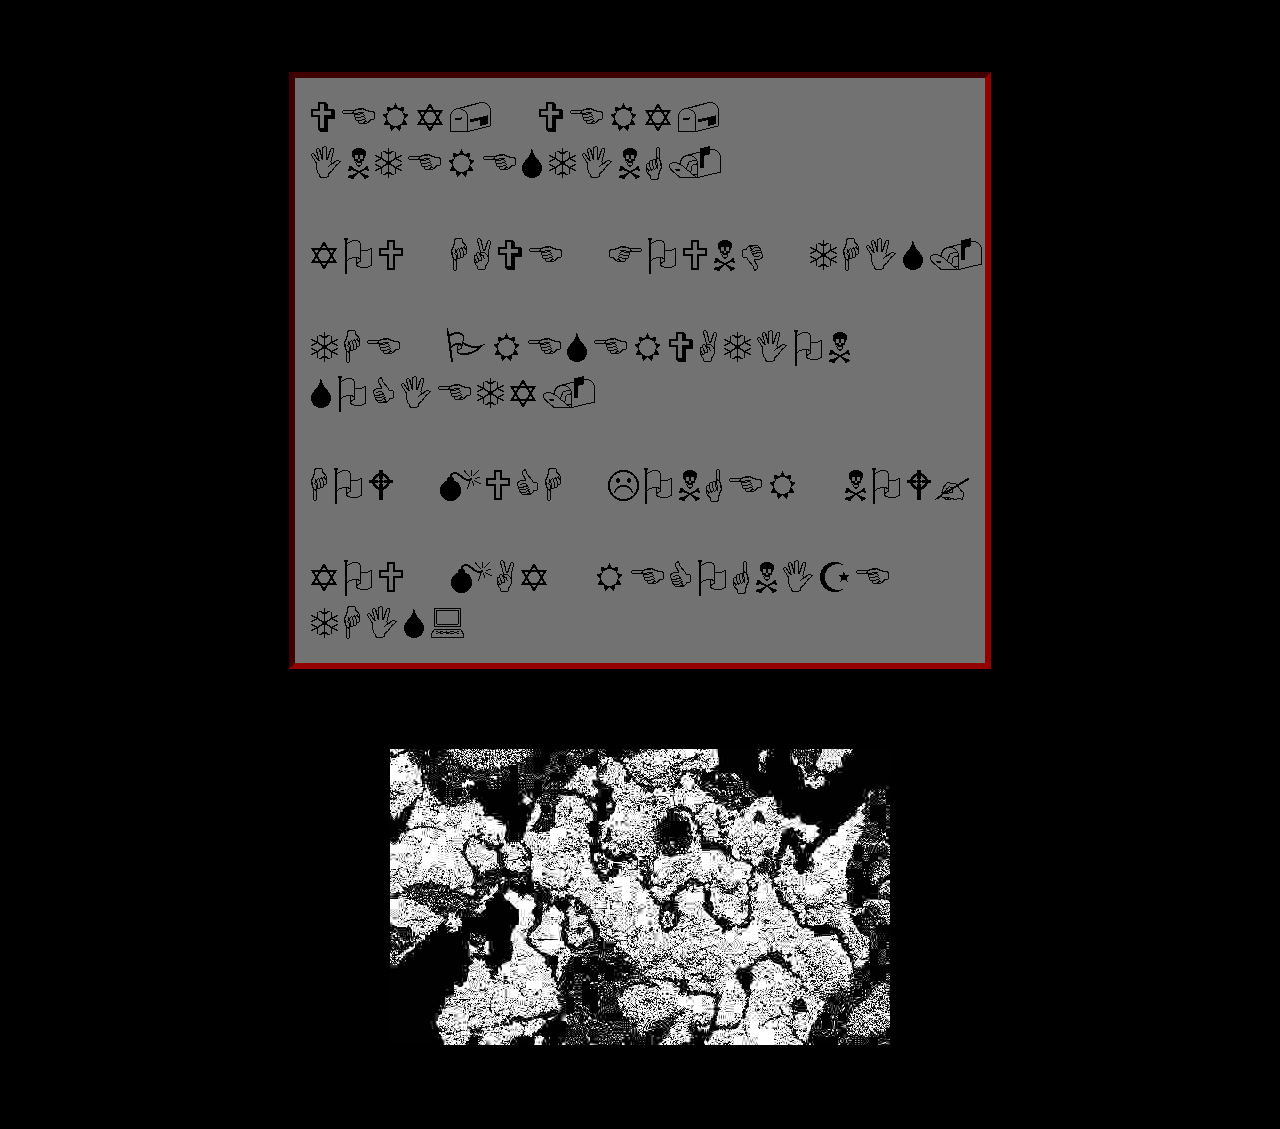
==== index.html @ 9e85b8ac "Update index.html" ====
<!DOCTYPE html>
<html>
    <head>
        <link rel="icon" href="favicon.png">
        <link href="style.css" rel="stylesheet">
        <title>❄︎☟︎☜︎ ✋︎☠︎👌︎☜︎❄︎🕈︎☜︎☜︎☠︎</title>
    </head>
    <body>
        <div class="spacebg"></div>
        <div class="spacebg2"></div>
        <div class="spacebg3"></div>
        <center>
        <br><br><br><br>
        <div class="socials">
            <img src="Untitled.png" class="wd">
        </div>
        <img src="Untitled.jpg" alt="💣︎✌︎🏱︎" class="map">
    </center>
    </body>
</html>
---- style.css ----
body {
                background-color: #000000;
                color: #FFFFFF;
                pointer-events: none;
                font-family: 'gil';
                margin: 0 auto;
                padding: 0px;
            }
            .socials {
                opacity: 100%;
                background-color: rgb(255, 255, 255);
                height: 585px;
                width: 690px;
                border: 6px inset rgb(146, 0, 0);
                color:black;
                margin-bottom: 80px;
            }
            p {
                font-size: 30px;
            }
            @font-face {
                font-family: 'gil';
                src: url(font/GIL.ttf);
            }
            .spacebg {
                animation: backgroundScroll 15s linear infinite;
                opacity: 50%;
	            width: 100%;
	            height: 100%;
	            background-repeat: repeat;
	            position:fixed;
	            top:0px;
	            left:0px;
	            background-image: url("images/depth3.png");
	            will-change: transform, filter;
	            z-index: index -4;
	            mix-blend-mode: screen;
            }
            .spacebg2 {
                animation: backgroundScroll2 25s linear infinite;
                opacity: 70%;
	            width: 100%;
	            height: 100%;
	            background-repeat: repeat;
	            position:fixed;
	            top:0px;
	            left:0px;
	            background-image: url("images/depth2.png");
	            will-change: transform, filter;
	            z-index: index -1;
	            mix-blend-mode: screen;
            }
            .spacebg3 {
                animation: backgroundScroll3 25s linear infinite;
                opacity: 100%;
                width: 100%;
	            height: 100%;
	            background-repeat: repeat;
	            position:fixed;
	            top:0px;
	            left:0px;
	            background-image: url("images/depth1.png");
	            will-change: transform, filter;
	            z-index: index -2;
	            mix-blend-mode: screen;
            }
            
            @keyframes backgroundScroll {
                0% {background-position:0px 0px; filter: opacity(50%);}
                50% {background-position:-80px -800px; filter: opacity(50%);}
                100% {background-position: -160px -1600px; filter: opacity(50%);}
            }
            @keyframes backgroundScroll2 {
                0% {background-position:0px 0px; filter: opacity(50%);}
                50% {background-position:-1280px 128px; filter: opacity(50%);}
                100% {background-position: -2560px 256px; filter: opacity(50%);}
            }
            @keyframes backgroundScroll3 {
                0% {background-position:0px 0px; filter: opacity(50%);}
                50% {background-position:1280px 600px; filter: opacity(50%);}
                100% {background-position: 2560px 1200px; filter: opacity(50%);}
            }
            .map {
                margin-bottom: 80px;
            }
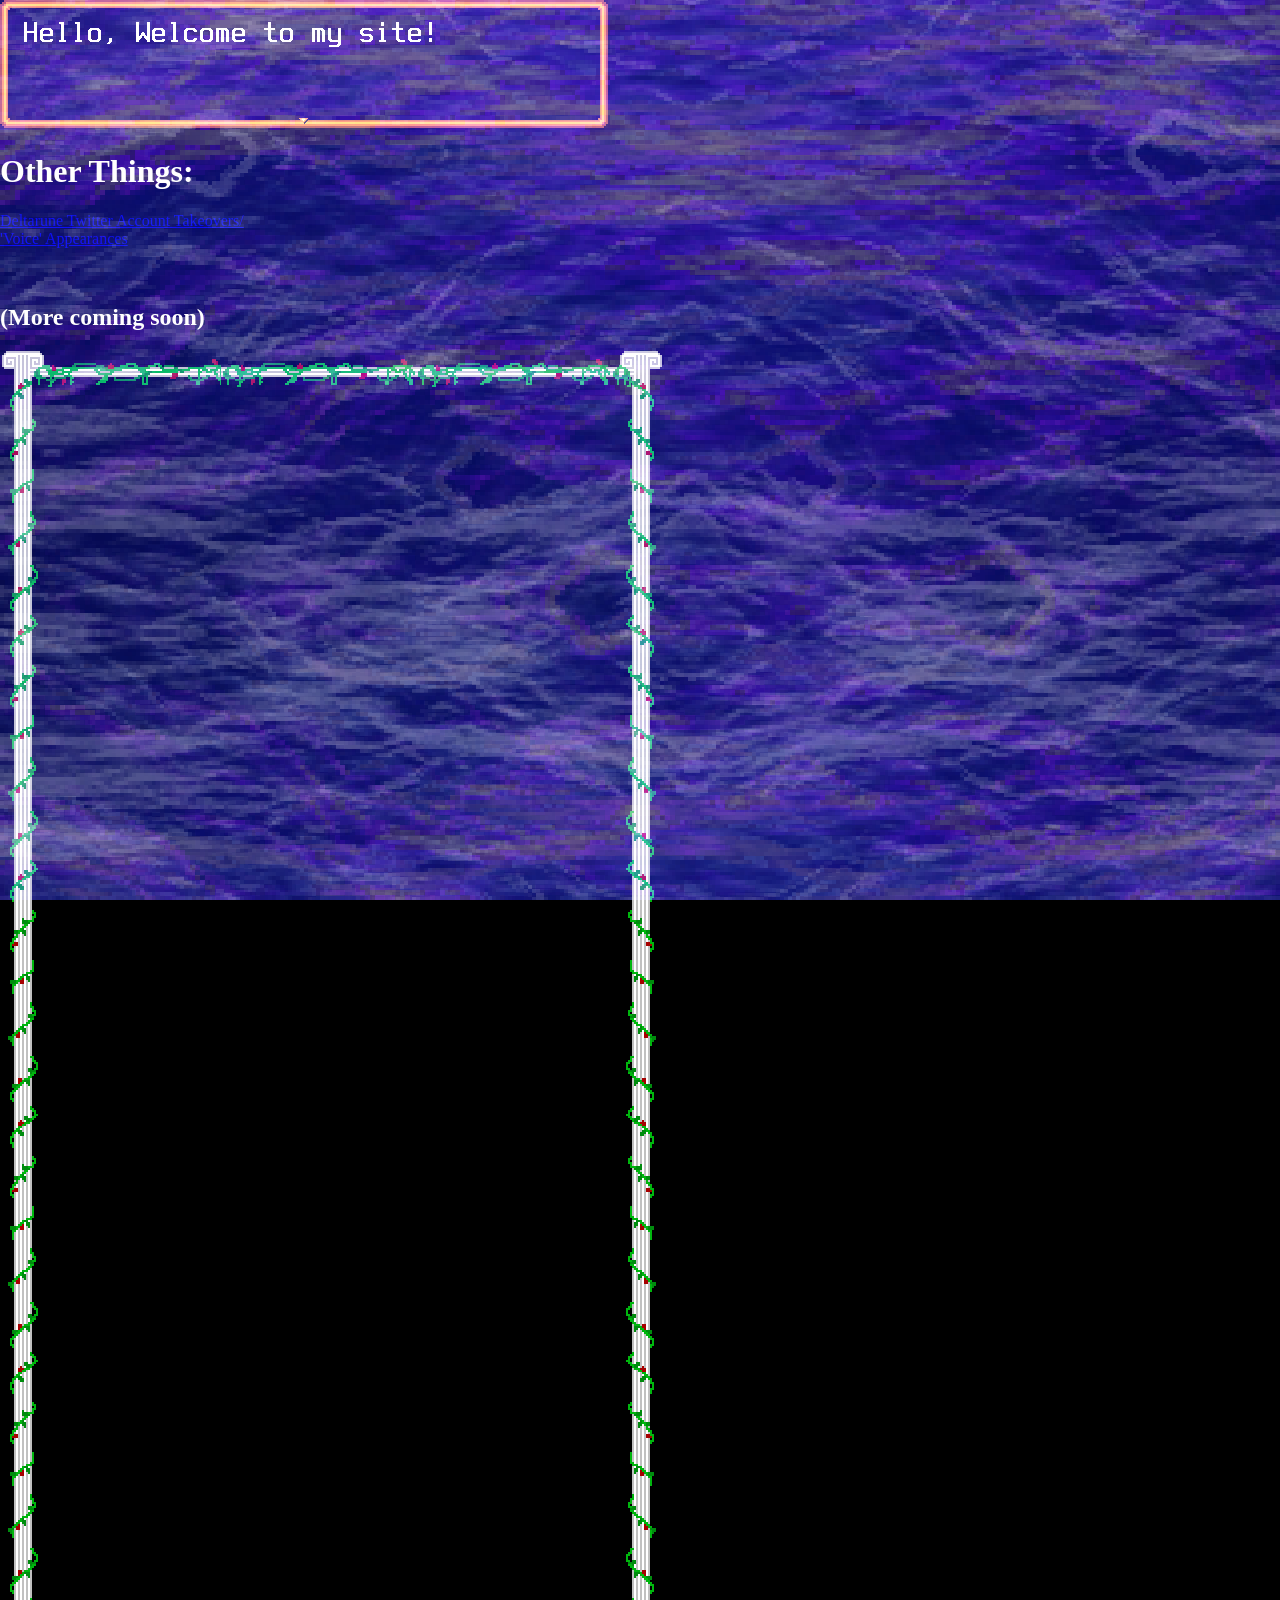
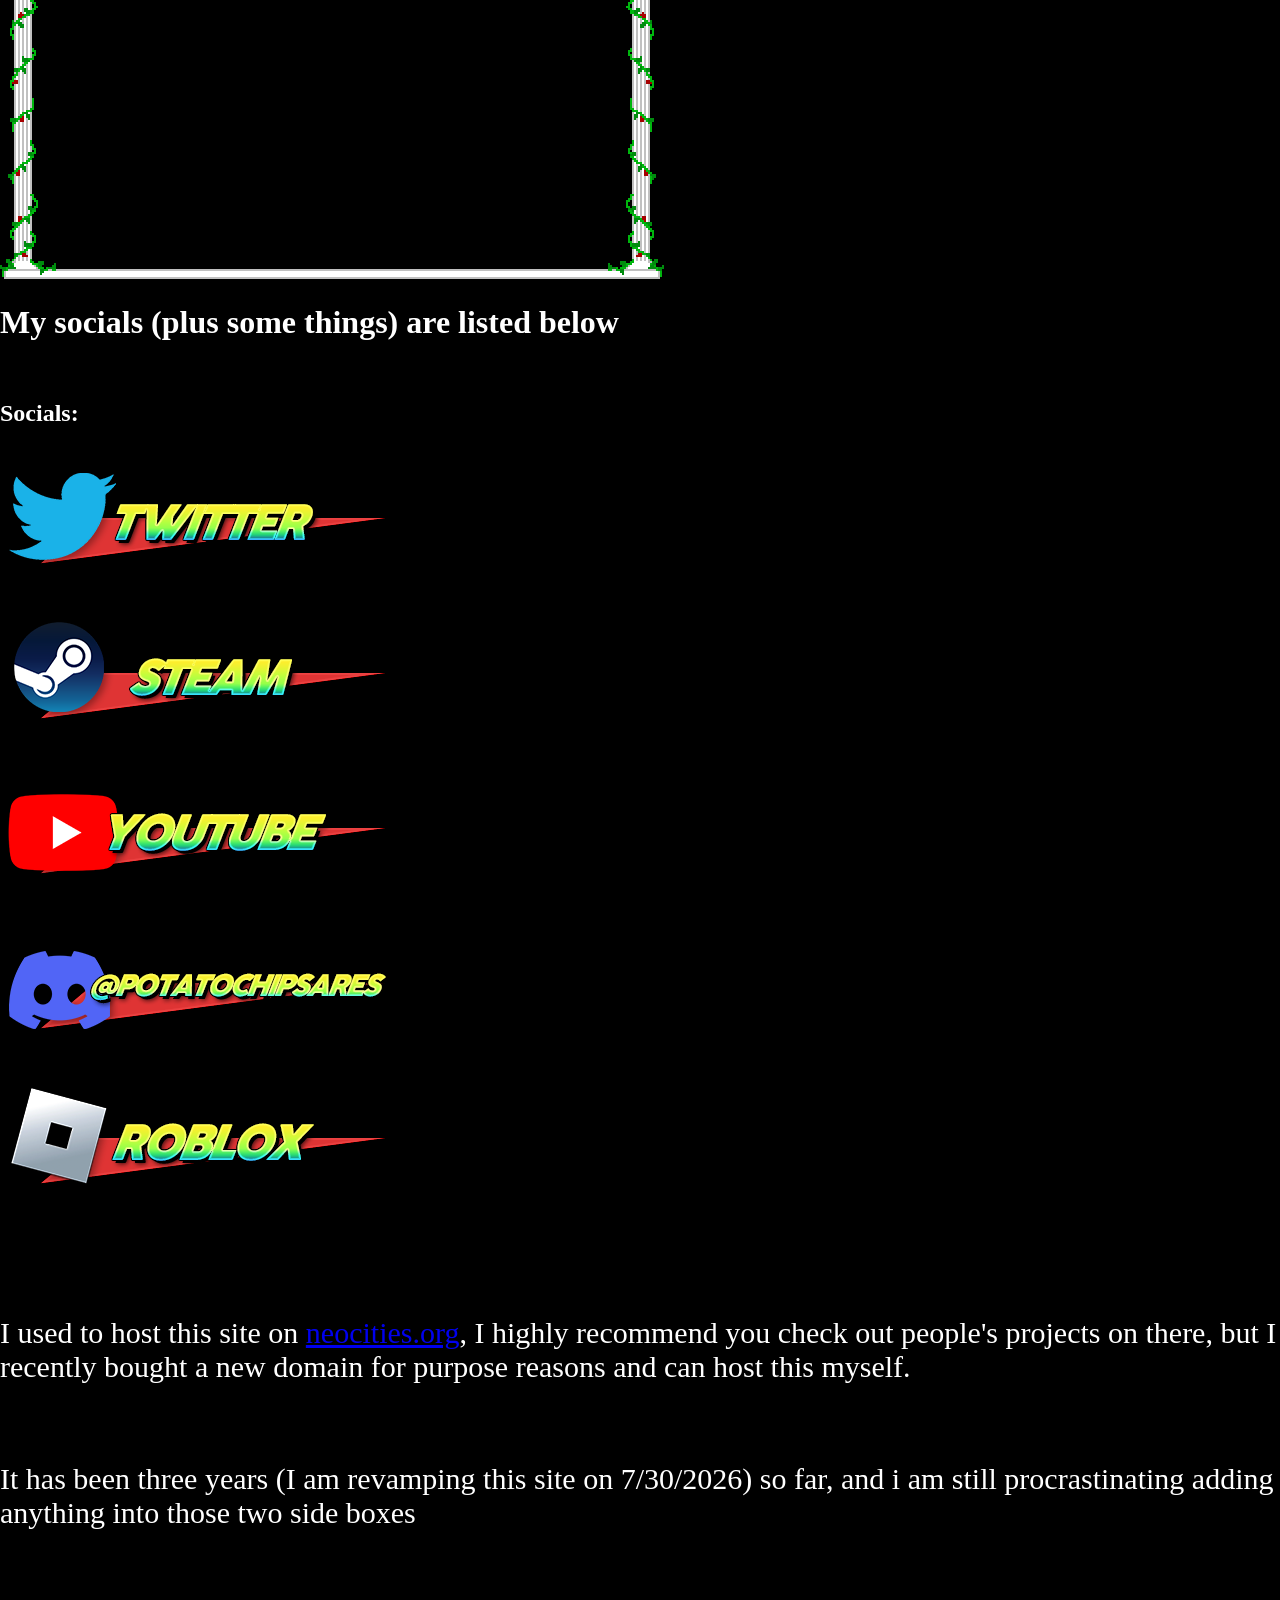
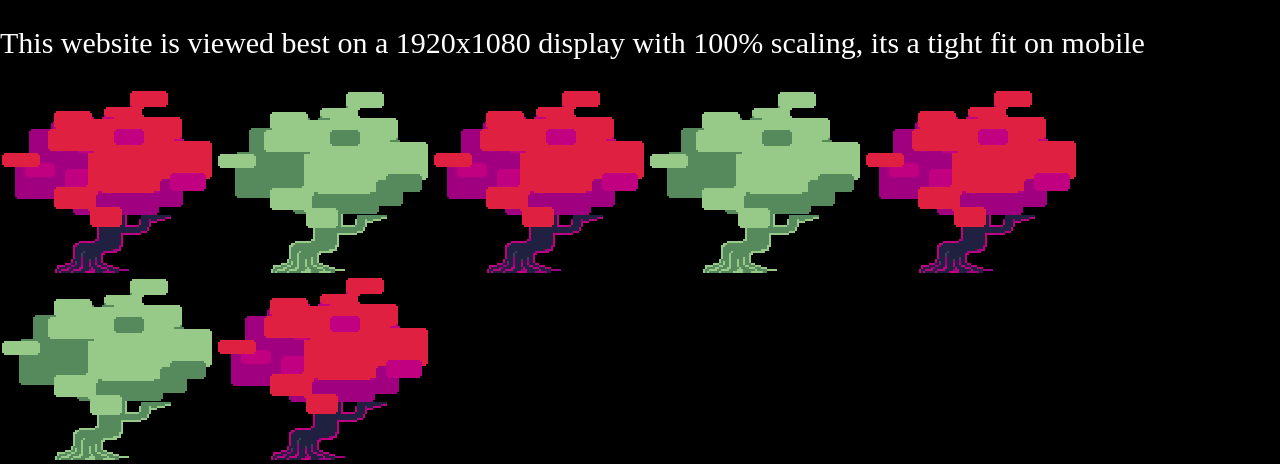
==== commit 471c31d8: "Update index.html" ====
--- a/index.html
+++ b/index.html
@@ -1,20 +1,68 @@
+<!--❄︎☟︎☜︎ ✋︎☠︎👌︎☜︎❄︎🕈︎☜︎☜︎☠︎-->
+<!--WRITTEN BY POTATOCHIPSARES-->
+<!--IMAGERY BY POTATOCHIPSARES & DELTARUNE SPRITES-->
 <!DOCTYPE html>
 <html>
     <head>
         <link rel="icon" href="favicon.png">
         <link href="style.css" rel="stylesheet">
-        <title>❄︎☟︎☜︎ ✋︎☠︎👌︎☜︎❄︎🕈︎☜︎☜︎☠︎</title>
+        <title>THE INBETWEEN</title>
     </head>
     <body>
         <div class="spacebg"></div>
         <div class="spacebg2"></div>
         <div class="spacebg3"></div>
-        <center>
-        <br><br><br><br>
-        <div class="socials">
-            <img src="Untitled.png" class="wd">
+        <img src="images/text.gif" alt="doglogo" class="oneshot">
+        <div class="wrapper">
+            <div class="wrapper2">
+                <div class="div1">
+                    <h1> Other Things:</h1>
+                    <a href="takeovers.html">Deltarune Twitter Account Takeovers/<br>'Voice' Appearances</a>
+                    <br>
+                    <br>
+                    <br>
+                    <h2 class="soon">(More coming soon)</h2>
+                </div>
+                <div class="div2container">
+                    <img src="images\bigbox.png" class="div2bg">
+                </div>
+                <div class="div2">
+                    <h1>My socials (plus some things) are listed below</h1>
+                    <br>
+                    <h2>Socials:</h2>
+                    <p><a href="https://twitter.com/@potatochipsares"><img src="images/twitter.png" alt="twitterlink"></a></p>
+                    <p><a href="https://steamcommunity.com/id/willowchipsares"><img src="images/steam.png" alt="steamlink"></a></p>
+                    <p><a href="https://www.youtube.com/channel/UCXPhuNysJIN9q7aA2zk9kyg"><img src="images/youtube.png" alt="youtubelink"></a></p>
+                    <p><img src="images/discord.png" alt="discordimage"></p>
+                    <p><a href="https://www.roblox.com/users/183584516/profile"><img src="images/roblox.png" alt="robloxlink"></a></p>
+                    <br>
+                    <br>
+                    <br>
+                    <p>I used to host this site on <span><a href="https://neocities.org/browse">neocities.org</a></span>, I highly recommend you check out people's projects on there, but I recently bought a new domain for purpose reasons and can host this myself.</p>
+                    <br>
+                    <p>It has been three years (I am revamping this site on 7/30/2026) so far, and i am still procrastinating adding anything into those two side boxes</p>
+                    <br>
+                    <br>
+                    <p>This website is viewed best on a 1920x1080 display with 100% scaling, its a tight fit on mobile</p>
+                </div>
+                <div class="div3">
+                    <!--* (Well, there is a man here.)-->
+                    <!--* HAVE YOU COME TO SEE ME?-->
+                    <!--* THERE IS NOTHING FOR YOU HERE...-->
+                    <!--* YOU WILL NOT FORGET ME, WILL YOU?-->
+                    <!--* (You got an egg.)-->
+                    <!--...-->
+                    <!--* (Well, there is not a man here.)-->
+                    <img src="images\tree.webp" class="toptree">
+                    <img src="images\treech3.webp">
+                    <img src="images\tree.webp">
+                    <img src="images\treech3.webp">
+                    <img src="images\tree.webp">
+                    <img src="images\treech3.webp">
+                    <img src="images\tree.webp">
+                    <br>
+                </div>
+            </div>
         </div>
-        <img src="Untitled.jpg" alt="💣︎✌︎🏱︎" class="map">
-    </center>
     </body>
 </html>
--- a/style.css
+++ b/style.css
@@ -17,11 +17,7 @@
             }
             p {
                 font-size: 30px;
-            }
-            @font-face {
-                font-family: 'gil';
-                src: url(font/GIL.ttf);
-            }
+            } 
             .spacebg {
                 animation: backgroundScroll 15s linear infinite;
                 opacity: 50%;
@@ -31,7 +27,7 @@
 	            position:fixed;
 	            top:0px;
 	            left:0px;
-	            background-image: url("images/depth3.png");
+	            background-image: url("depth3.png");
 	            will-change: transform, filter;
 	            z-index: index -4;
 	            mix-blend-mode: screen;
@@ -45,7 +41,7 @@
 	            position:fixed;
 	            top:0px;
 	            left:0px;
-	            background-image: url("images/depth2.png");
+	            background-image: url("depth2.png");
 	            will-change: transform, filter;
 	            z-index: index -1;
 	            mix-blend-mode: screen;
@@ -59,7 +55,7 @@
 	            position:fixed;
 	            top:0px;
 	            left:0px;
-	            background-image: url("images/depth1.png");
+	            background-image: url("depth1.png");
 	            will-change: transform, filter;
 	            z-index: index -2;
 	            mix-blend-mode: screen;
@@ -82,4 +78,4 @@
             }
             .map {
                 margin-bottom: 80px;
-            }+            }
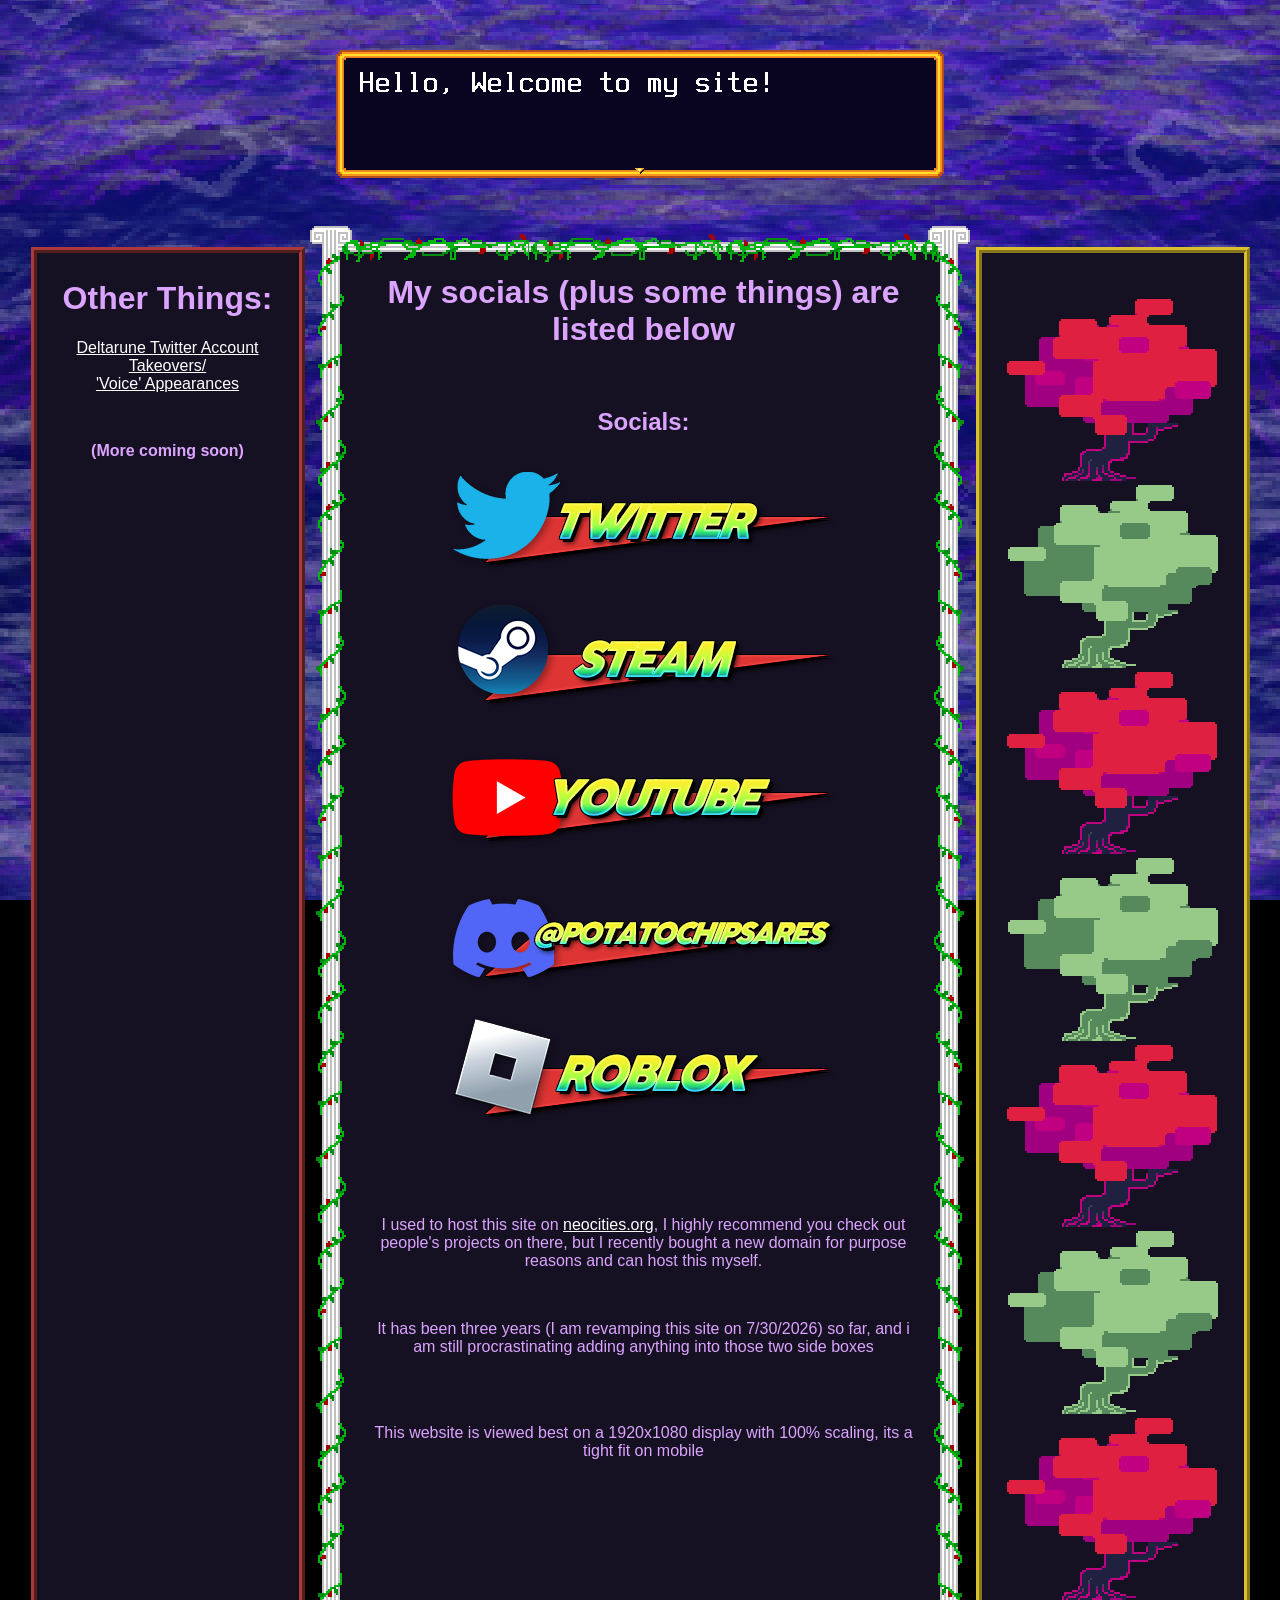
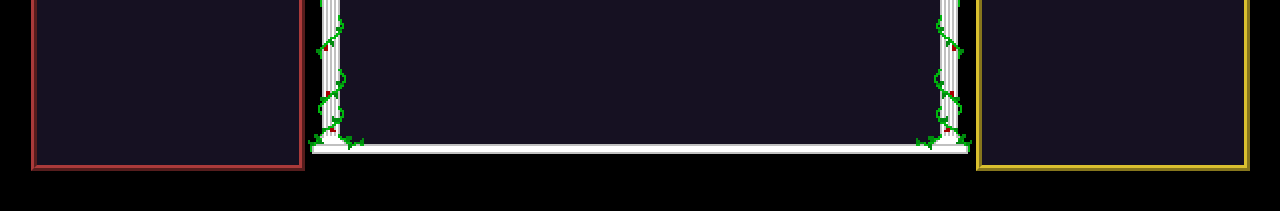
==== commit ba22cd87: "Update index.html" ====
--- a/index.html
+++ b/index.html
@@ -17,7 +17,7 @@
             <div class="wrapper2">
                 <div class="div1">
                     <h1> Other Things:</h1>
-                    <a href="takeovers.html">Deltarune Twitter Account Takeovers/<br>'Voice' Appearances</a>
+                    <a href="takeovers">Deltarune Twitter Account Takeovers/<br>'Voice' Appearances</a>
                     <br>
                     <br>
                     <br>
--- a/style.css
+++ b/style.css
@@ -1,81 +1,199 @@
-body {
-                background-color: #000000;
-                color: #FFFFFF;
-                pointer-events: none;
-                font-family: 'gil';
-                margin: 0 auto;
-                padding: 0px;
-            }
-            .socials {
-                opacity: 100%;
-                background-color: rgb(255, 255, 255);
-                height: 585px;
-                width: 690px;
-                border: 6px inset rgb(146, 0, 0);
-                color:black;
-                margin-bottom: 80px;
-            }
-            p {
-                font-size: 30px;
-            } 
-            .spacebg {
-                animation: backgroundScroll 15s linear infinite;
-                opacity: 50%;
-	            width: 100%;
-	            height: 100%;
-	            background-repeat: repeat;
-	            position:fixed;
-	            top:0px;
-	            left:0px;
-	            background-image: url("depth3.png");
-	            will-change: transform, filter;
-	            z-index: index -4;
-	            mix-blend-mode: screen;
-            }
-            .spacebg2 {
-                animation: backgroundScroll2 25s linear infinite;
-                opacity: 70%;
-	            width: 100%;
-	            height: 100%;
-	            background-repeat: repeat;
-	            position:fixed;
-	            top:0px;
-	            left:0px;
-	            background-image: url("depth2.png");
-	            will-change: transform, filter;
-	            z-index: index -1;
-	            mix-blend-mode: screen;
-            }
-            .spacebg3 {
-                animation: backgroundScroll3 25s linear infinite;
-                opacity: 100%;
-                width: 100%;
-	            height: 100%;
-	            background-repeat: repeat;
-	            position:fixed;
-	            top:0px;
-	            left:0px;
-	            background-image: url("depth1.png");
-	            will-change: transform, filter;
-	            z-index: index -2;
-	            mix-blend-mode: screen;
-            }
-            
-            @keyframes backgroundScroll {
-                0% {background-position:0px 0px; filter: opacity(50%);}
-                50% {background-position:-80px -800px; filter: opacity(50%);}
-                100% {background-position: -160px -1600px; filter: opacity(50%);}
-            }
-            @keyframes backgroundScroll2 {
-                0% {background-position:0px 0px; filter: opacity(50%);}
-                50% {background-position:-1280px 128px; filter: opacity(50%);}
-                100% {background-position: -2560px 256px; filter: opacity(50%);}
-            }
-            @keyframes backgroundScroll3 {
-                0% {background-position:0px 0px; filter: opacity(50%);}
-                50% {background-position:1280px 600px; filter: opacity(50%);}
-                100% {background-position: 2560px 1200px; filter: opacity(50%);}
-            }
-            .map {
-                margin-bottom: 80px;
-            }
+@font-face {
+    font-family: eightbitop;
+    src: url(fonts/8bitoperator_jve.otf) format('opentype');
+    font-weight: normal;
+    font-style: normal;
+}
+html {
+    font-family: 'Segoe UI', Tahoma, Geneva, Verdana, sans-serif;
+    text-align: center;
+}
+    body {
+    background-color: #000000;
+    color: #FFFFFF;
+    margin: 0 auto;
+    padding: 0px;
+}
+body.tweetsbody {
+    font-family: eightbitop;
+}
+.spacebg, .spacebg2, .spacebg3 {
+    width: 100%;
+	height: 100%;
+    background-repeat: repeat;
+    position: fixed;
+    mix-blend-mode: screen;
+    top: 0px;
+	left: 0px;
+    will-change: transform, filter;
+}
+.spacebg {
+    animation: backgroundScroll 15s linear infinite;
+    opacity: 50%;
+	background-image: url("images/depth3.png");
+	z-index: -4;
+}
+.spacebg2 {
+    animation: backgroundScroll2 25s linear infinite;
+    opacity: 70%;
+	background-image: url("images/depth2.png");
+	z-index: -2;
+}
+.spacebg3 {
+    animation: backgroundScroll3 25s linear infinite;
+	background-image: url("images/depth1.png");
+	z-index: -3;
+}
+@keyframes backgroundScroll {
+    0% {background-position:0px 0px; filter: opacity(50%);}
+    100% {background-position: -160px -1600px; filter: opacity(50%);}
+}
+@keyframes backgroundScroll2 {
+    0% {background-position:0px 0px; filter: opacity(50%);}
+    100% {background-position: -2560px 256px; filter: opacity(50%);}
+}
+@keyframes backgroundScroll3 {
+    0% {background-position:0px 0px; filter: opacity(50%);}
+    100% {background-position: 2560px 1200px; filter: opacity(50%);}
+}
+.wrapper {
+    display: flex;
+    justify-content: center;
+}
+.wrapper2 {
+    display: flex;
+    align-items: flex-start;
+}
+.soon {
+    font-size: 16px;
+}
+a {
+    color: white;
+}
+a:hover {
+    color: rgb(160, 78, 78);
+}
+a:visited{
+    color: rgb(167, 167, 167);
+}
+.div1, .div2, .div3 {
+    background-color: rgba(22, 17, 34, 1);
+    background-size: 800px;
+    background-position-x: center;
+    background-position-y: center;
+    color: rgb(219, 164, 255);
+    margin-top: 50px;
+    padding: 6px;
+    margin-bottom: 40px;
+}
+.div1 {
+    width: 250px;
+    height: 1500px;
+    border: 6px ridge #aa3a3a;
+    margin-right: 27px;
+}
+.div2, .div2container {
+    width: 600px;
+    height: 1490px;
+    margin-left: 6px;
+    margin-right: 6px;
+}
+.div2container {
+    position: absolute;
+    padding-left: 271px;
+    padding-top: 29px;
+    pointer-events: none;
+    user-select: none;
+}
+.div3 {
+    width: 250px;
+    height: 1500px;
+    border: 6px ridge #dac02f;
+    margin-left: 20px;
+}
+.oneshot {
+    padding-top: 50px;
+    padding-bottom: 15px;
+}
+p {
+    width: 90%;
+    padding-left: 30px;
+}
+h3 {
+    font-size: 15px;
+    color: rgb(186, 82, 255)
+}
+.toptree {
+    margin-top: 40px;
+}
+
+/*EVERYTHING BELOW THIS POINT IS FOR THE TWEETS.HTML PAGE */
+
+.undertalebox, .headers, .mainheaders, .below {
+    font-smooth: never;
+    -webkit-font-smoothing : none;
+    filter: url(#crispify);
+}
+.mainheaders {
+    color: rgb(249, 255, 16);
+    font-size: 48px;
+    text-align: center;
+}
+.headers {
+    font-size: 48px;
+    text-align: center;
+}
+.offscreen {
+    position: absolute;
+    left: -100000px;
+    top: auto;
+    width: 1px;
+    height: 1px;
+    overflow: hidden;
+}
+.ch1wrapper, .ch2wrapper, .ch3wrapper, .ch4wrapper, .ch5wrapper, .ch6wrapper {
+    position: absolute;
+    text-align: left;
+    margin-top: 1%;
+    width: 40%
+}
+.ch1wrapper, .ch3wrapper, .ch5wrapper {
+    margin-left: 5%;
+}
+.ch2wrapper {
+    margin-left: 55%;
+}
+.ch3wrapper {
+    margin-top: 6300px;
+}
+.ch5wrapper {
+    margin-top: 6300px;
+    margin-left: 55%;
+    width: 42%;
+}
+.ch6wrapper {
+    margin-top: 60%;
+    margin-left: 55%;
+}
+.undertalebox {
+    border:#FFFFFF 13px solid;
+    font-size: 24px;
+    /*pointer-events: none;
+    user-select: none;*/
+}
+.voicepar {
+    padding-left: 40px;
+}
+.wait {
+    color: rgb(249, 255, 16);
+    font-size: 16px;
+    padding-left: 40px;
+}
+.below {
+    position: absolute;
+    text-align: center;
+    color: rgb(249, 255, 16);
+    font-size: 32px;
+    margin-top: 20px;
+    margin-left: 25%
+}
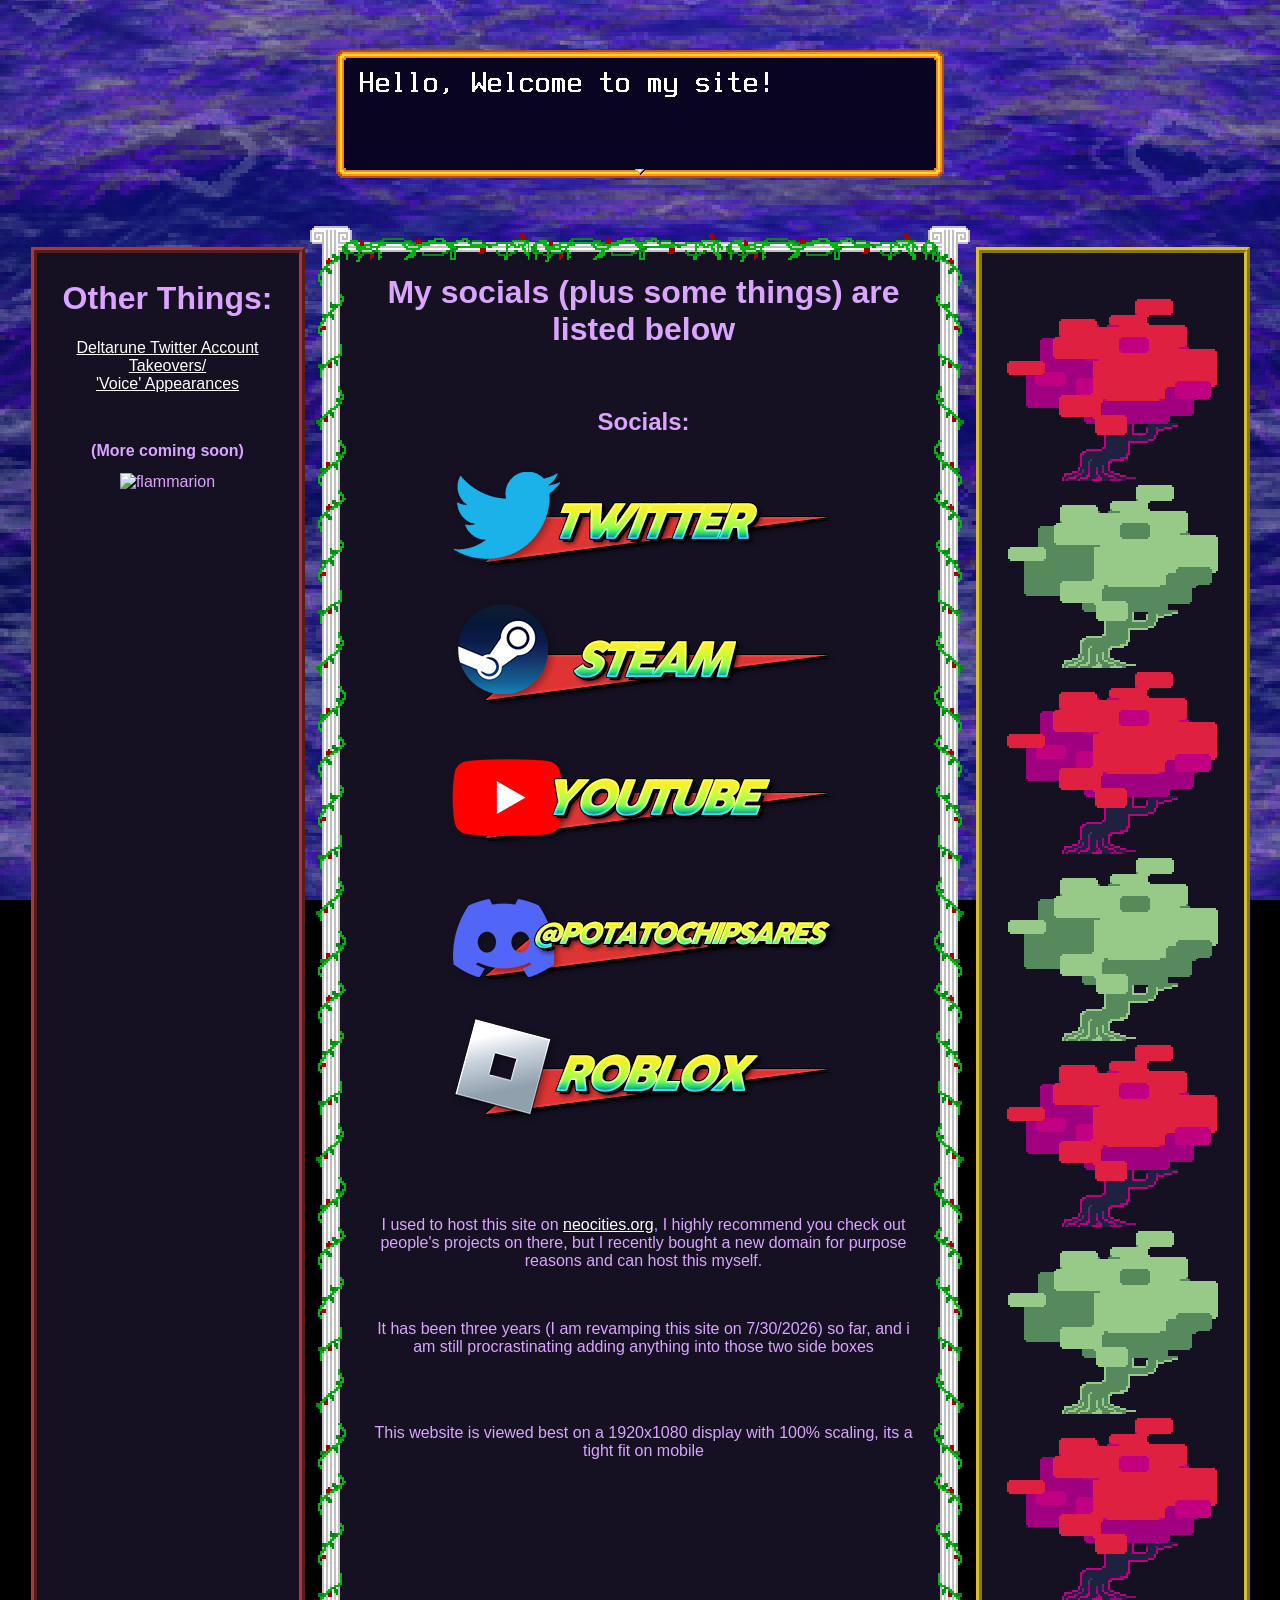
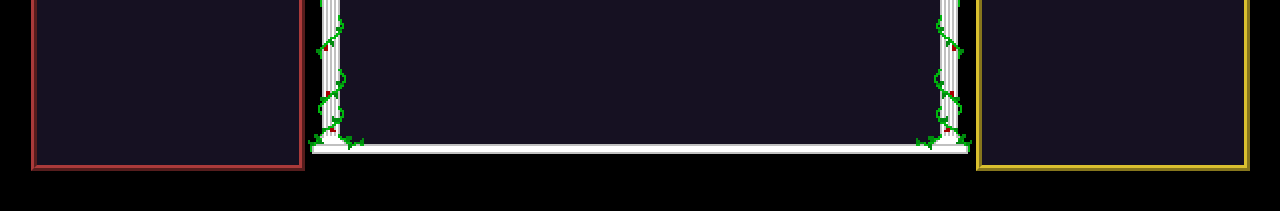
==== commit 2d912ea9: "Update index.html" ====
--- a/index.html
+++ b/index.html
@@ -17,11 +17,17 @@
             <div class="wrapper2">
                 <div class="div1">
                     <h1> Other Things:</h1>
-                    <a href="takeovers">Deltarune Twitter Account Takeovers/<br>'Voice' Appearances</a>
+                    <a href="takeovers.html">Deltarune Twitter Account Takeovers/<br>'Voice' Appearances</a>
                     <br>
                     <br>
                     <br>
                     <h2 class="soon">(More coming soon)</h2>
+                    <div class="flammariondiv">
+                        <img src="images/flammarion2.png" alt="flammarion" class="flammarion">
+                    </div>
+                    <div class="flammariondiv2"></div>
+                </div>
+                <div class="div1_1">
                 </div>
                 <div class="div2container">
                     <img src="images\bigbox.png" class="div2bg">
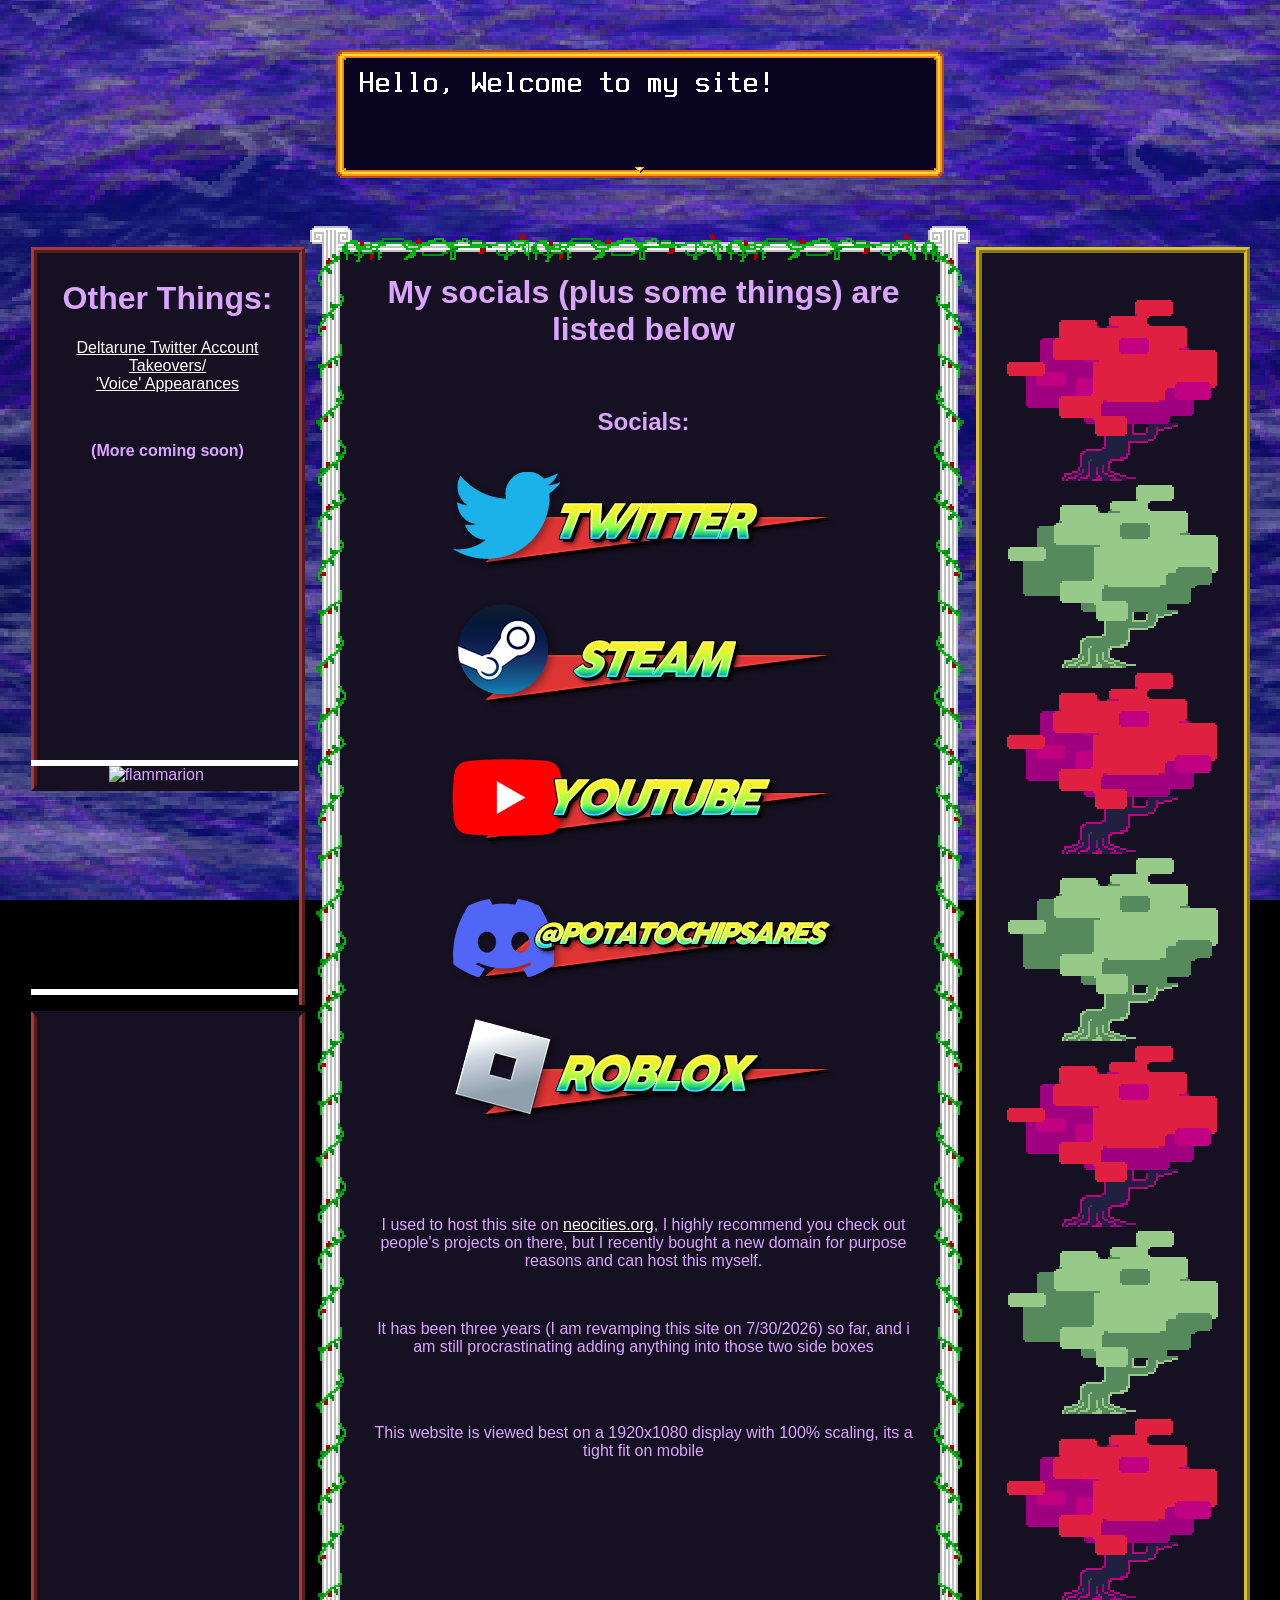
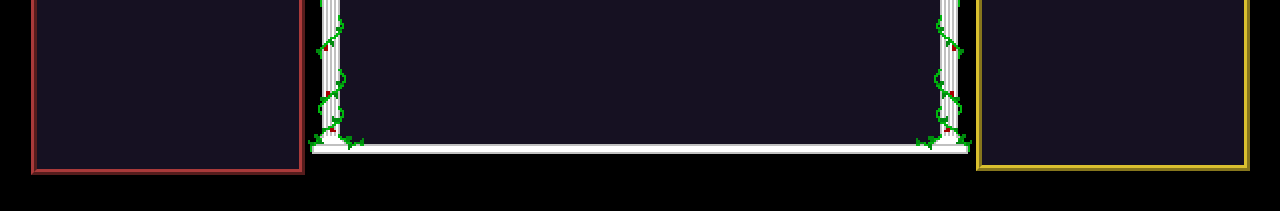
==== commit 31e560ad: "Update index.html" ====
--- a/index.html
+++ b/index.html
@@ -17,7 +17,7 @@
             <div class="wrapper2">
                 <div class="div1">
                     <h1> Other Things:</h1>
-                    <a href="takeovers.html">Deltarune Twitter Account Takeovers/<br>'Voice' Appearances</a>
+                    <a href="takeovers">Deltarune Twitter Account Takeovers/<br>'Voice' Appearances</a>
                     <br>
                     <br>
                     <br>
--- a/style.css
+++ b/style.css
@@ -73,10 +73,7 @@
 a:hover {
     color: rgb(160, 78, 78);
 }
-a:visited{
-    color: rgb(167, 167, 167);
-}
-.div1, .div2, .div3 {
+.div1, .div2, .div3, .div1_1 {
     background-color: rgba(22, 17, 34, 1);
     background-size: 800px;
     background-position-x: center;
@@ -88,9 +85,19 @@
 }
 .div1 {
     width: 250px;
-    height: 1500px;
+    height: 520px;
     border: 6px ridge #aa3a3a;
+    border-bottom: rgba(0, 0, 0, 0) solid 6px;
     margin-right: 27px;
+}
+.div1_1 {
+    position: absolute;
+    height: 740px;
+    top: 961px;
+    width: 250px;
+    border: 6px ridge #aa3a3a;
+    border-top: rgba(0, 0, 0, 0) solid 6px;
+    z-index: -1;
 }
 .div2, .div2container {
     width: 600px;
@@ -125,6 +132,25 @@
 }
 .toptree {
     margin-top: 40px;
+}
+.flammariondiv {
+    margin-top: 300px;
+    border-top: white solid 6px;
+    border-bottom: white solid 6px;
+    width: 107%;
+    margin-right: 100px;
+    height: 223px;
+    transform: translate(-12px, 0px);
+}
+.flammarion {
+    width: 103%;
+    transform: translate(-8px, 0px);
+}
+.flammariondiv2 {
+    border-right: 6px ridge #aa3a3a;
+    width: 100px;
+    height: 260px;
+    transform: translate(156px, -250px);
 }
 
 /*EVERYTHING BELOW THIS POINT IS FOR THE TWEETS.HTML PAGE */
@@ -181,9 +207,6 @@
     /*pointer-events: none;
     user-select: none;*/
 }
-.voicepar {
-    padding-left: 40px;
-}
 .wait {
     color: rgb(249, 255, 16);
     font-size: 16px;
@@ -197,3 +220,12 @@
     margin-top: 20px;
     margin-left: 25%
 }
+h1.dogheaders {
+    color:white;
+    font-size: 64px;
+}
+.dogpage {
+    font-size: 24px;
+    color: rgb(167, 167, 167);
+    display: inline;
+}
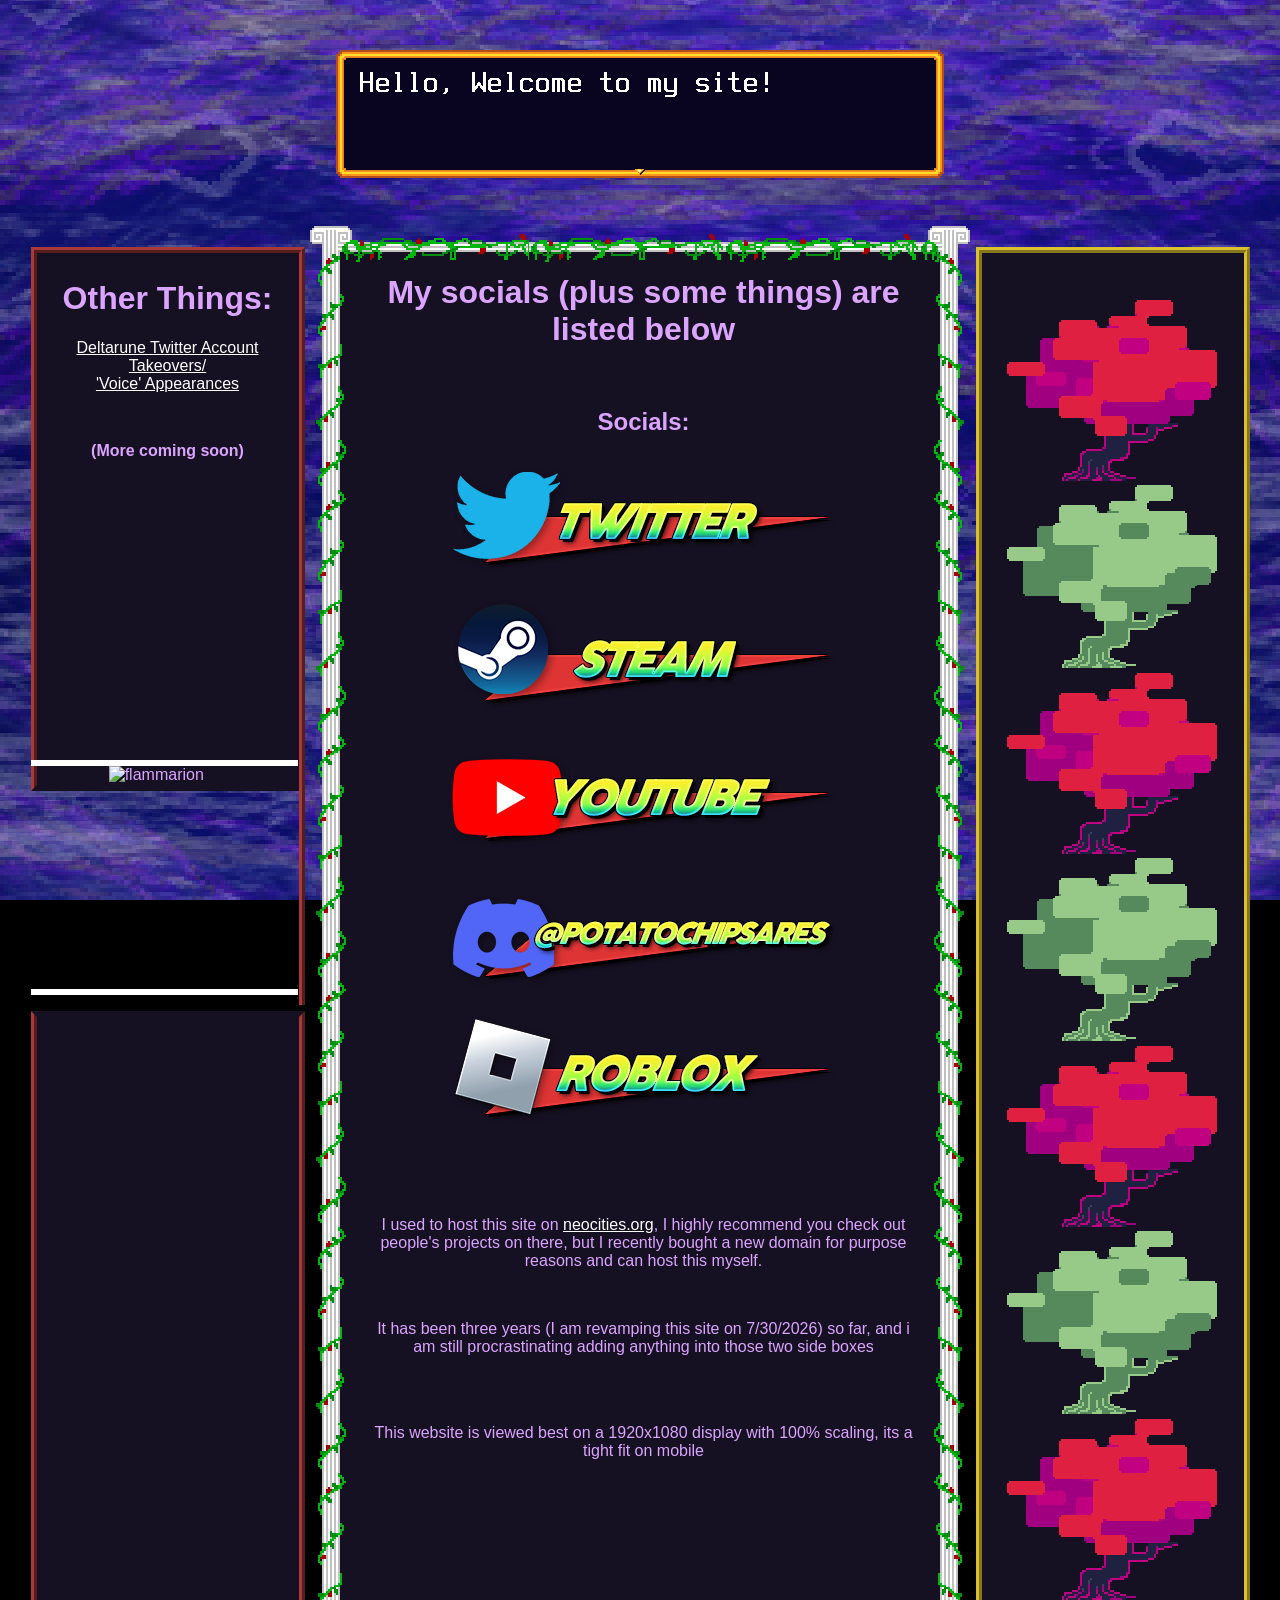
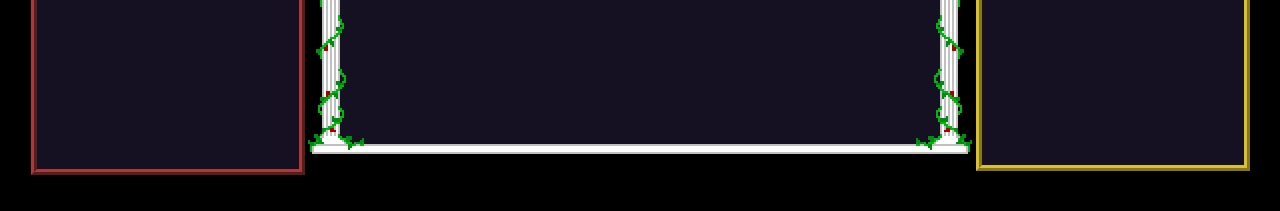
==== commit 14289a0d: "the man" ====
--- a/index.html
+++ b/index.html
@@ -53,10 +53,12 @@
                 </div>
                 <div class="div3">
                     <!--* (Well, there is a man here.)-->
+                    <!--* IN MANCOUNTRY ONLY; CAN I SPEAK TO YOU.-->
                     <!--* HAVE YOU COME TO SEE ME?-->
                     <!--* THERE IS NOTHING FOR YOU HERE...-->
                     <!--* YOU WILL NOT FORGET ME, WILL YOU?-->
-                    <!--* (You got an egg.)-->
+                    <!--* (He offers you something.)-->
+                    <!--* (You recieved the "Egg".)-->
                     <!--...-->
                     <!--* (Well, there is not a man here.)-->
                     <img src="images\tree.webp" class="toptree">
--- a/style.css
+++ b/style.css
@@ -227,5 +227,5 @@
 .dogpage {
     font-size: 24px;
     color: rgb(167, 167, 167);
-    display: inline;
-}
+    display: inline-block;
+}
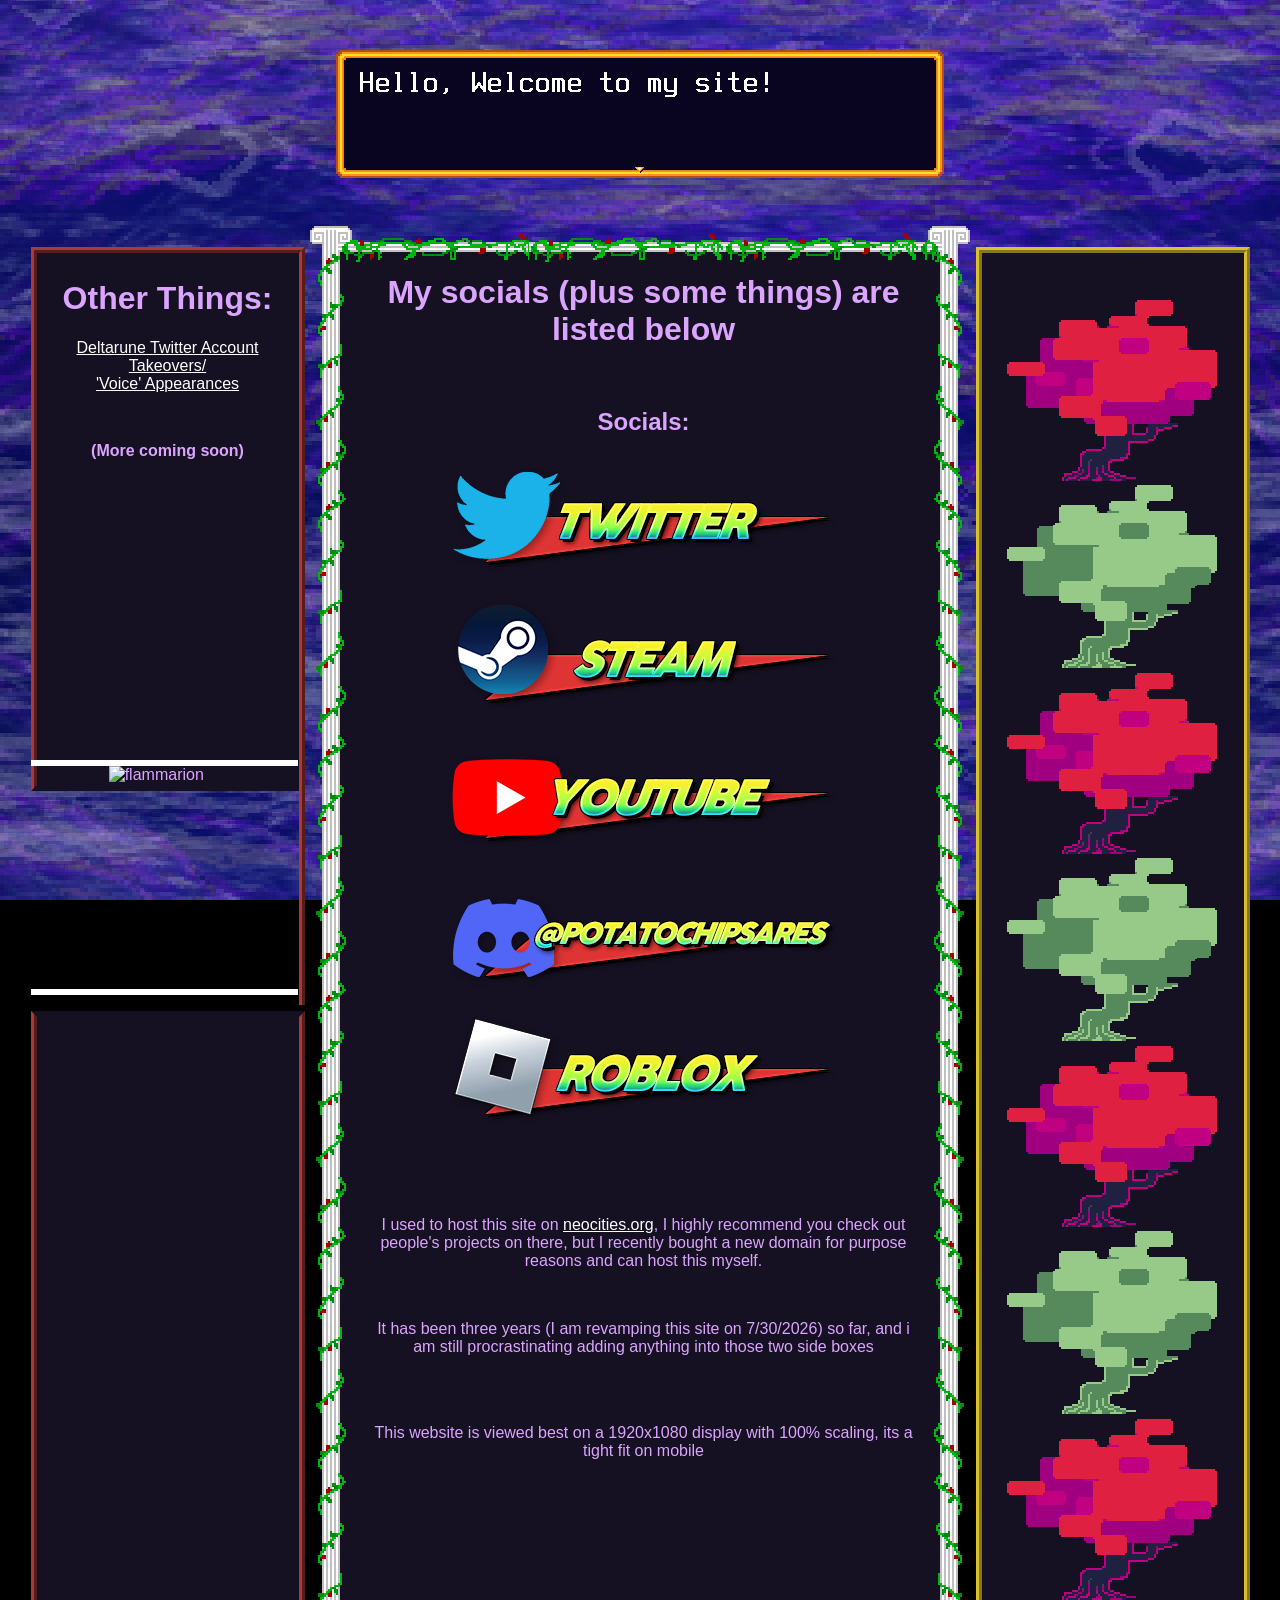
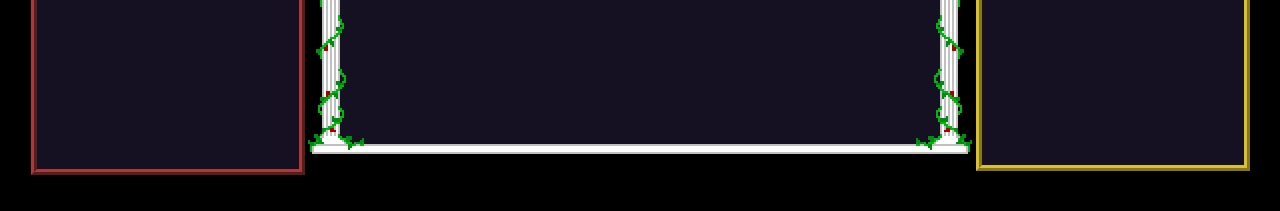
==== commit c1c7d3b6: "Update index.html" ====
--- a/index.html
+++ b/index.html
@@ -53,9 +53,9 @@
                 </div>
                 <div class="div3">
                     <!--* (Well, there is a man here.)-->
-                    <!--* IN MANCOUNTRY ONLY; CAN I SPEAK TO YOU.-->
                     <!--* HAVE YOU COME TO SEE ME?-->
-                    <!--* THERE IS NOTHING FOR YOU HERE...-->
+                    <!--* THIS IS ALL THAT OUR WORLD IS MADE OF.
+                    <!--* THERE IS NOTHING FOR YOU HERE.-->
                     <!--* YOU WILL NOT FORGET ME, WILL YOU?-->
                     <!--* (He offers you something.)-->
                     <!--* (You recieved the "Egg".)-->
--- a/style.css
+++ b/style.css
@@ -229,3 +229,11 @@
     color: rgb(167, 167, 167);
     display: inline-block;
 }
+.centervertical {
+    align-items: center;
+    padding-top: 30vh;
+}
+.t {
+    pointer-events: none;
+    user-select: none;
+}
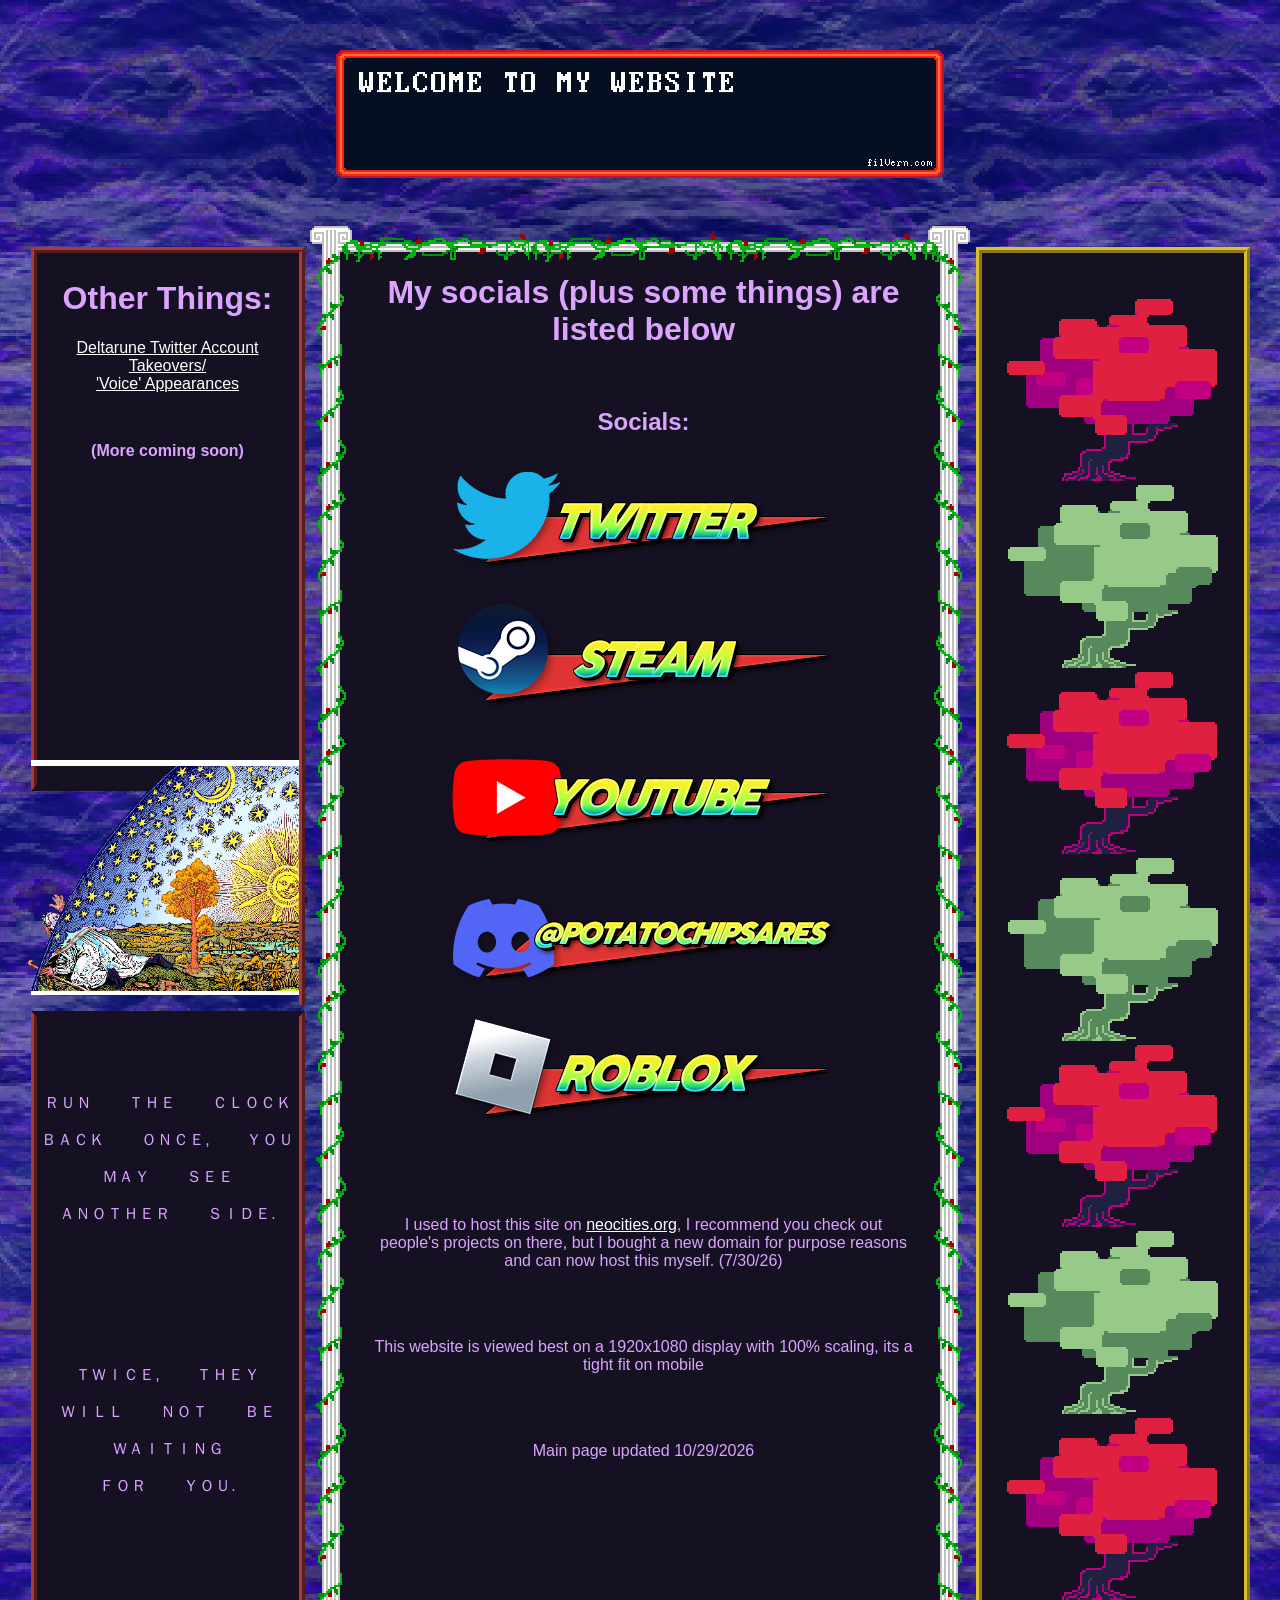
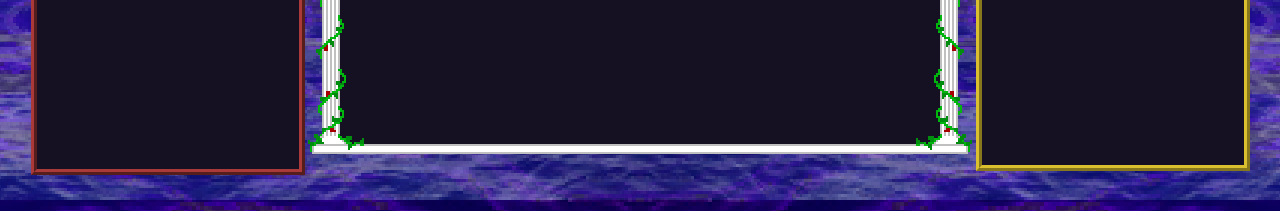
==== commit eaee1d6d: "Update index.html" ====
--- a/index.html
+++ b/index.html
@@ -12,7 +12,7 @@
         <div class="spacebg"></div>
         <div class="spacebg2"></div>
         <div class="spacebg3"></div>
-        <img src="images/text.gif" alt="doglogo" class="oneshot">
+        <img src="images/text.png" alt="doglogo" class="oneshot">
         <div class="wrapper">
             <div class="wrapper2">
                 <div class="div1">
@@ -28,6 +28,23 @@
                     <div class="flammariondiv2"></div>
                 </div>
                 <div class="div1_1">
+                    <br>
+                    <br>
+                    <br>
+                    <p class="meris">ＲＵＮ⠀⠀⠀ＴＨＥ⠀⠀⠀ＣＬＯＣＫ</p>
+                    <p class="meris">ＢＡＣＫ⠀⠀⠀ＯＮＣＥ,⠀⠀⠀ＹＯＵ</p>
+                    <p class="meris">ＭＡＹ⠀⠀⠀ＳＥＥ</p>
+                    <p class="meris">ＡＮＯＴＨＥＲ⠀⠀⠀ＳＩＤＥ.</p>
+                    <br>
+                    <br>
+                    <br>
+                    <br>
+                    <br>
+                    <br>
+                    <p class="meris">ＴＷＩＣＥ,⠀⠀⠀ＴＨＥＹ</p>
+                    <p class="meris">ＷＩＬＬ⠀⠀⠀ＮＯＴ⠀⠀⠀ＢＥ</p>
+                    <p class="meris">ＷＡＩＴＩＮＧ</p>
+                    <p class="meris">ＦＯＲ⠀⠀⠀ＹＯＵ.</p>
                 </div>
                 <div class="div2container">
                     <img src="images\bigbox.png" class="div2bg">
@@ -44,17 +61,18 @@
                     <br>
                     <br>
                     <br>
-                    <p>I used to host this site on <span><a href="https://neocities.org/browse">neocities.org</a></span>, I highly recommend you check out people's projects on there, but I recently bought a new domain for purpose reasons and can host this myself.</p>
-                    <br>
-                    <p>It has been three years (I am revamping this site on 7/30/2026) so far, and i am still procrastinating adding anything into those two side boxes</p>
+                    <p>I used to host this site on <span><a href="https://neocities.org/browse">neocities.org</a></span>, I recommend you check out people's projects on there, but I bought a new domain for purpose reasons and can now host this myself. (7/30/26)</p>
                     <br>
                     <br>
                     <p>This website is viewed best on a 1920x1080 display with 100% scaling, its a tight fit on mobile</p>
+                    <br>
+                    <br>
+                    <p>Main page updated 10/29/2026</p>
                 </div>
                 <div class="div3">
                     <!--* (Well, there is a man here.)-->
                     <!--* HAVE YOU COME TO SEE ME?-->
-                    <!--* THIS IS ALL THAT OUR WORLD IS MADE OF.
+                    <!--* THIS IS ALL THAT OUR WORLD IS MADE OF.-->
                     <!--* THERE IS NOTHING FOR YOU HERE.-->
                     <!--* YOU WILL NOT FORGET ME, WILL YOU?-->
                     <!--* (He offers you something.)-->
@@ -64,7 +82,7 @@
                     <img src="images\tree.webp" class="toptree">
                     <img src="images\treech3.webp">
                     <img src="images\tree.webp">
-                    <img src="images\treech3.webp">
+                    <a href="connection"><img src="images\treech3.webp"></a>
                     <img src="images\tree.webp">
                     <img src="images\treech3.webp">
                     <img src="images\tree.webp">
--- a/style.css
+++ b/style.css
@@ -1,9 +1,33 @@
+/**WRITTEN BY POTATOCHIPSARES**/
 @font-face {
     font-family: eightbitop;
     src: url(fonts/8bitoperator_jve.otf) format('opentype');
     font-weight: normal;
     font-style: normal;
 }
+/*          ████████████          */
+/*        ██            ████      */
+/*      ████                ██    */
+/*    ██  ██                  ██  */
+/*    ██  ██                  ██  */
+/*  ██    ██          ████    ██  */
+/*  ██  ██          ████████    ██*/
+/*██    ██      ██  ██████████  ██*/
+/*██    ████    ██  ██████████  ██*/
+/*██      ██  ████  ██████████  ██*/
+/*██  ██  ████████  ██████████  ██*/
+/*██  ████████████    ██████    ██*/
+/*██    ████████        ██      ██*/
+/*██      ████          ██      ██*/
+/*  ██                  ██      ██*/
+/*  ██    ██            ████    ██*/
+/*  ██    ████          ████  ██  */
+/*    ██    ████    ██████    ██  */
+/*    ██      ██████████    ██    */
+/*      ██      ████████    ██    */
+/*      ██        ████    ██      */
+/*        ██            ██        */
+/*          ████████████          */
 html {
     font-family: 'Segoe UI', Tahoma, Geneva, Verdana, sans-serif;
     text-align: center;
@@ -26,21 +50,25 @@
     top: 0px;
 	left: 0px;
     will-change: transform, filter;
+    image-rendering: pixelated;
 }
 .spacebg {
-    animation: backgroundScroll 15s linear infinite;
+    transform: scale(3);
+    animation: backgroundScroll 55s linear infinite;
     opacity: 50%;
 	background-image: url("images/depth3.png");
 	z-index: -4;
 }
 .spacebg2 {
-    animation: backgroundScroll2 25s linear infinite;
+    transform: scale(3);
+    animation: backgroundScroll2 65s linear infinite;
     opacity: 70%;
 	background-image: url("images/depth2.png");
 	z-index: -2;
 }
 .spacebg3 {
-    animation: backgroundScroll3 25s linear infinite;
+    transform: scale(4);
+    animation: backgroundScroll3 65s linear infinite;
 	background-image: url("images/depth1.png");
 	z-index: -3;
 }
@@ -137,14 +165,14 @@
     margin-top: 300px;
     border-top: white solid 6px;
     border-bottom: white solid 6px;
-    width: 107%;
+    width: 108%;
     margin-right: 100px;
     height: 223px;
     transform: translate(-12px, 0px);
 }
 .flammarion {
     width: 103%;
-    transform: translate(-8px, 0px);
+    transform: translate(-7px, 0px);
 }
 .flammariondiv2 {
     border-right: 6px ridge #aa3a3a;
@@ -152,6 +180,12 @@
     height: 260px;
     transform: translate(156px, -250px);
 }
+.meris {
+    transform: translate(-15px, 0px);
+    padding-left: 0px;
+    padding-right: 0px;
+    width: 280px;
+}
 
 /*EVERYTHING BELOW THIS POINT IS FOR THE TWEETS.HTML PAGE */
 
@@ -204,8 +238,6 @@
 .undertalebox {
     border:#FFFFFF 13px solid;
     font-size: 24px;
-    /*pointer-events: none;
-    user-select: none;*/
 }
 .wait {
     color: rgb(249, 255, 16);
@@ -220,6 +252,9 @@
     margin-top: 20px;
     margin-left: 25%
 }
+
+/**vv 404 PAGE**/
+
 h1.dogheaders {
     color:white;
     font-size: 64px;
